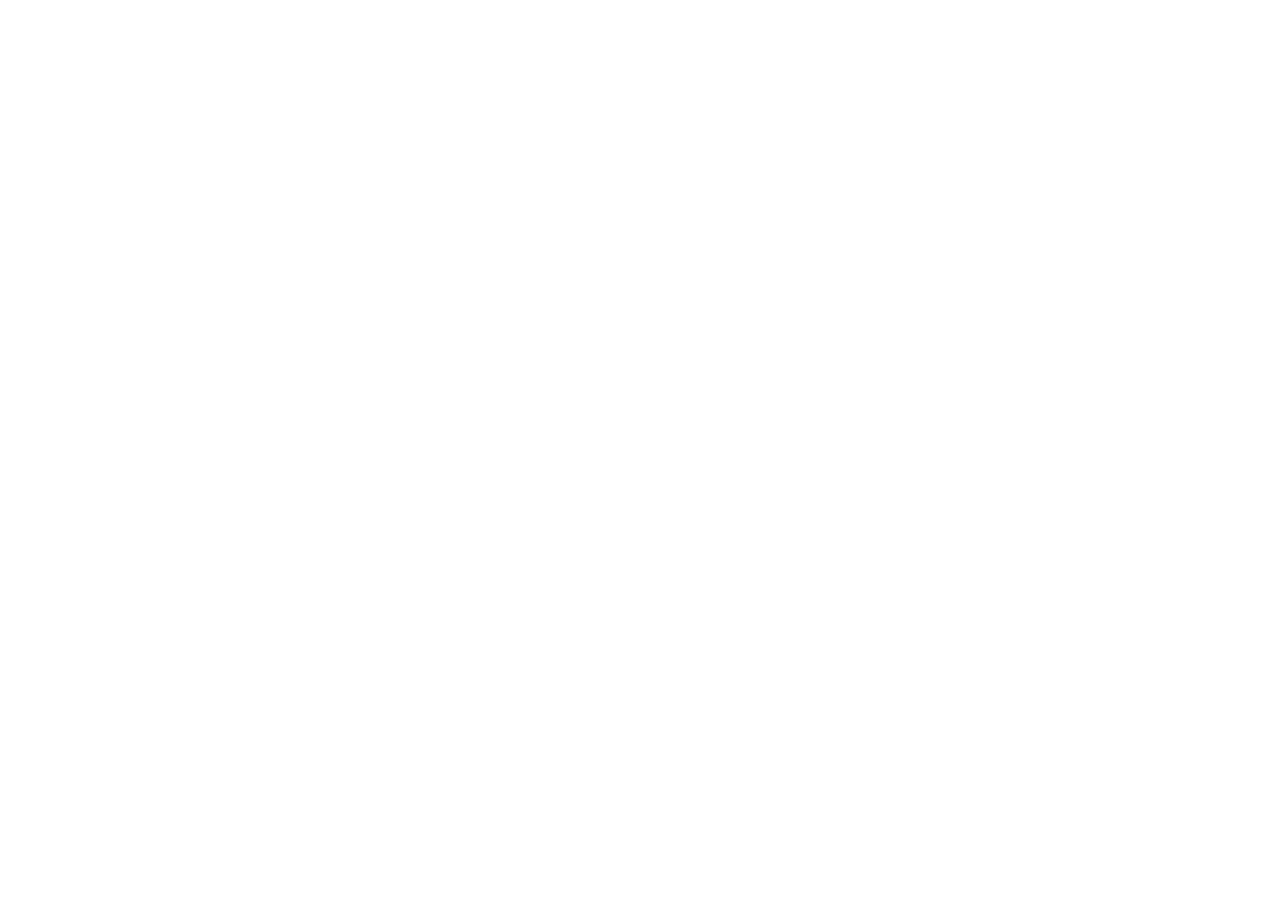
==== index.html @ 6e8a3ccd "first push" ====
<!DOCTYPE html>
<html lang="en">
<head>
    <meta charset="UTF-8">
    <meta name="viewport" content="width=device-width, initial-scale=1.0">
    <title>Document</title>
</head>
<body>
    
</body>
</html>
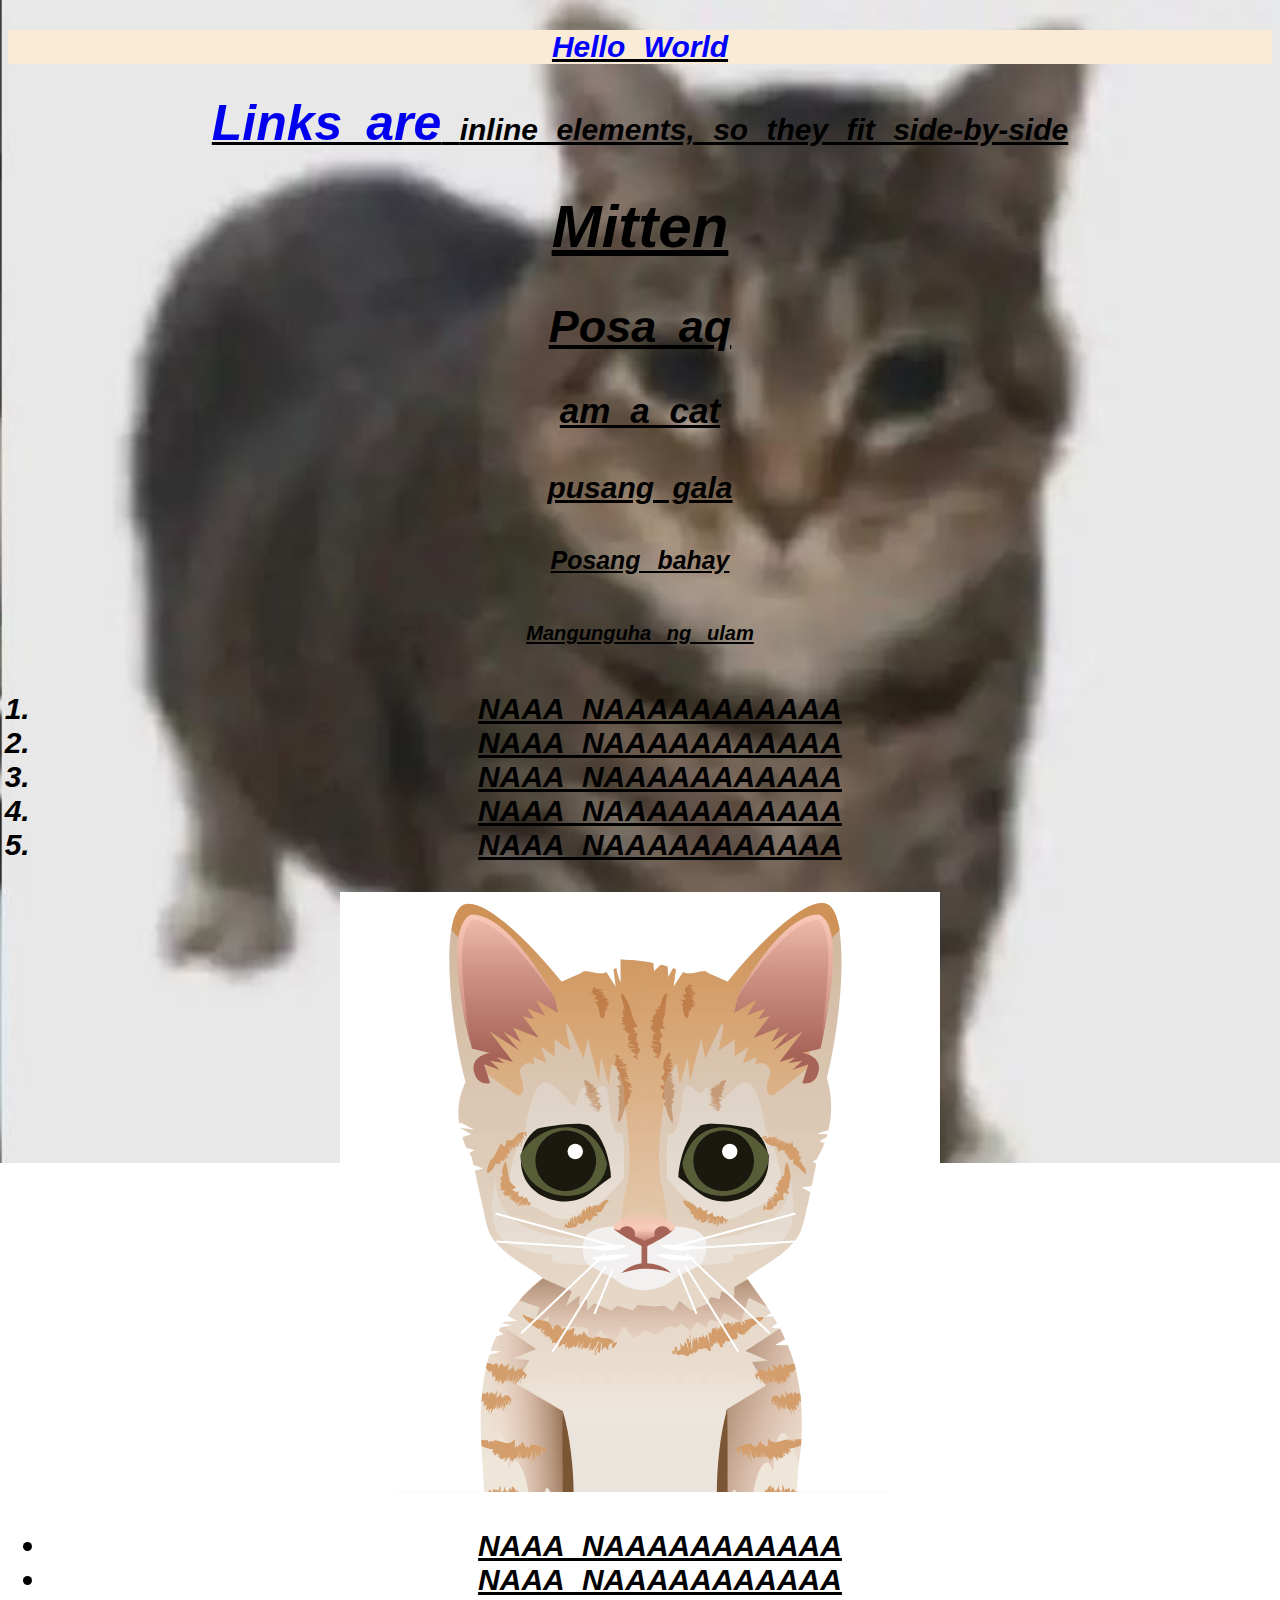
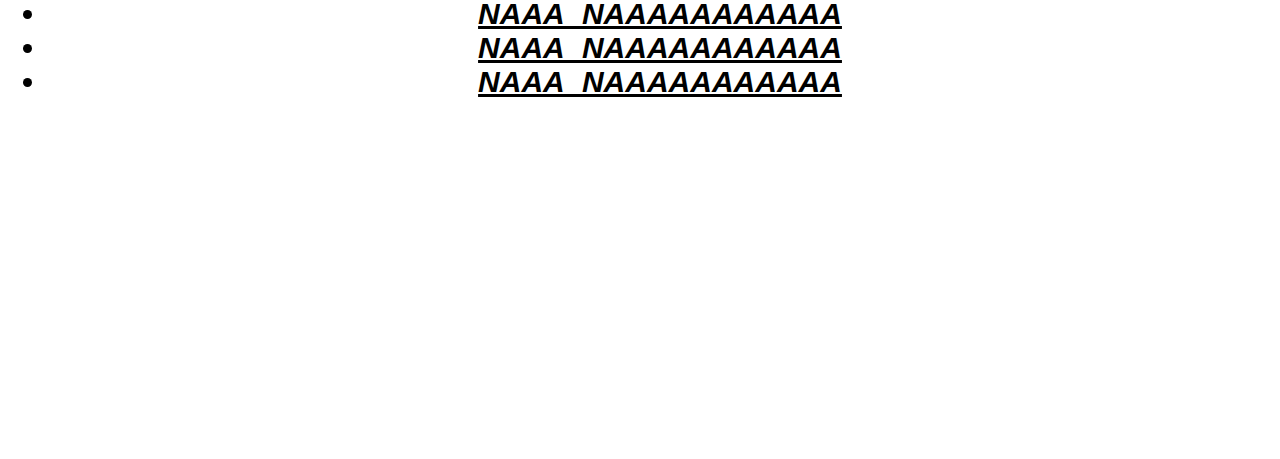
==== commit 37745ee8: "commit" ====
--- a/index.html
+++ b/index.html
@@ -3,9 +3,44 @@
 <head>
     <meta charset="UTF-8">
     <meta name="viewport" content="width=device-width, initial-scale=1.0">
-    <title>Document</title>
+    <title>My First Page</title>
+    <link rel="icon" type="images/png" href="/images/mitten.png">
 </head>
-<body>
+<body style="background-image: url(images/uia.jpg); background-repeat: no-repeat; background-size: cover; background-attachment: fixed; font-family: Arial, Helvetica, sans-serif; font-size: 30px; font-weight: bolder; font-style: italic; text-align: center; text-decoration: underline; letter-spacing: 0cap; line-height: normal; word-spacing: 10px;">
+
+    <p style="color:blue;background-color: antiquewhite;">Hello World</p>
+    <a href ="test.html" style="font-size: 50px; text-decoration: none;" target="_blank">Links are</a>
+    <a>inline elements,</a>
+    <a>so they fit side-by-side</a>
+
+    <h1>Mitten</h1>
+    <h2>Posa aq</h2>
+    <h3>am a cat</h3>
+    <h4>pusang gala</h4>
+    <h5>Posang bahay</h5>
+    <h6>Mangunguha ng ulam</h6>
+
+    <ol style="text-decoration: none; ">
+        <li>NAAA NAAAAAAAAAAA</li>
+        <li>NAAA NAAAAAAAAAAA</li>
+        <li>NAAA NAAAAAAAAAAA</li>
+        <li>NAAA NAAAAAAAAAAA</li>
+        <li>NAAA NAAAAAAAAAAA</li>
+        
+    </ol>
+
+    <img src="images/mitten.png" alt="pusa">
+
+    <ul>
+        <li>NAAA NAAAAAAAAAAA</li>
+        <li>NAAA NAAAAAAAAAAA</li>
+        <li>NAAA NAAAAAAAAAAA</li>
+        <li>NAAA NAAAAAAAAAAA</li>
+        <li>NAAA NAAAAAAAAAAA</li>
+        
+    </ul>
+    <iframe width="560" height="315" src="https://www.youtube.com/embed/Nw-F8o6Ki8k?si=GwTzI__re2Qnsws9" title="YouTube video player" frameborder="0" allow="accelerometer; autoplay; clipboard-write; encrypted-media; gyroscope; picture-in-picture; web-share" referrerpolicy="strict-origin-when-cross-origin" allowfullscreen></iframe>
+
     
 </body>
 </html>